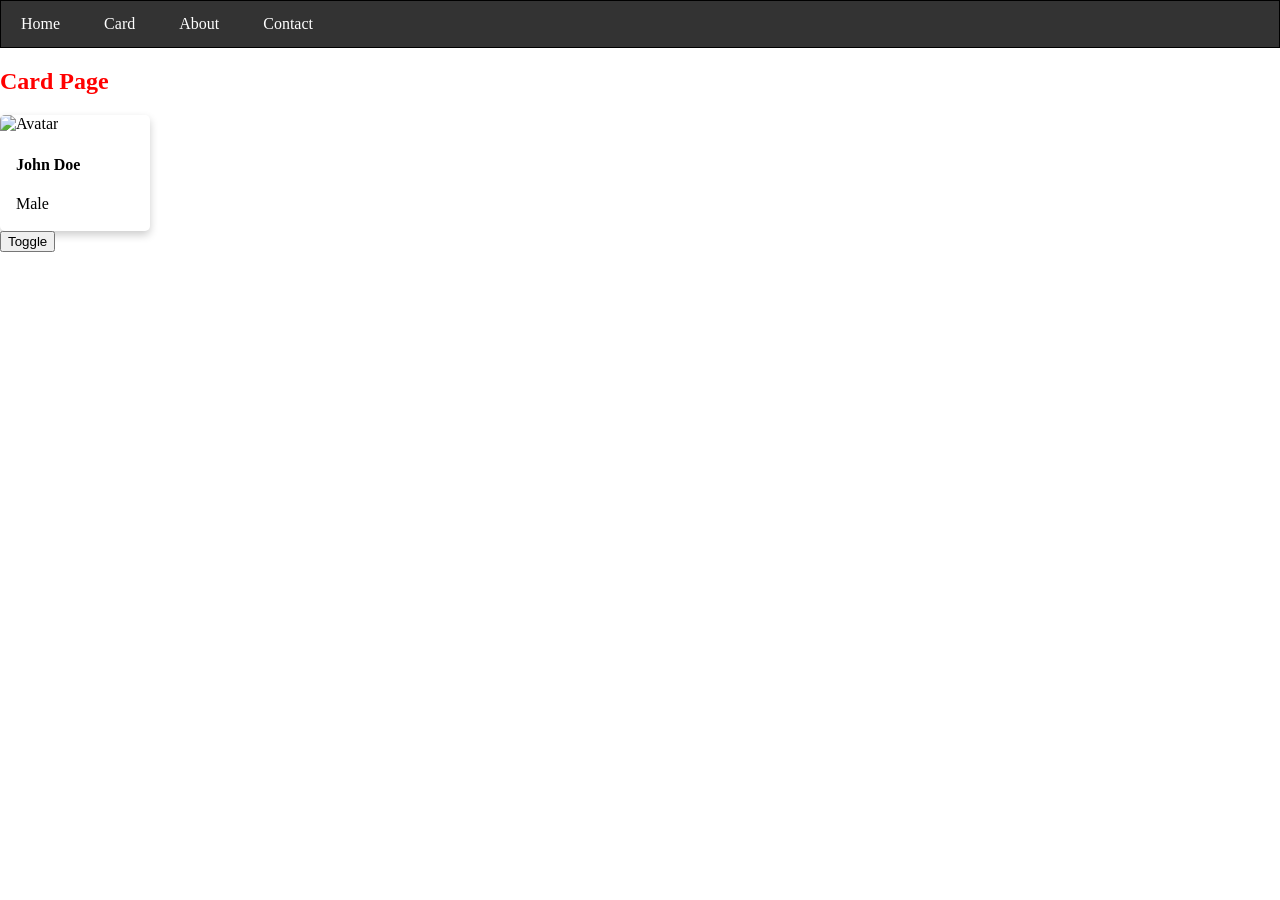
==== src/main/resources/static/card.html @ 5d09ed58 "Adding card page" ====
<!DOCTYPE html>
<html lang="en">
<head>
    <meta charset="UTF-8">
    <meta name="viewport" content="width=device-width, initial-scale=1.0">
    <title>Card - Spring Boot App</title>
    <link rel="stylesheet" href="css/site.css">
    <link rel="stylesheet" href="css/card.css">
</head>
<body>
    <div class="navbar">
        <a href="/">Home</a>
        <a href="/card.html">Card</a>
        <a href="#">About</a>
        <a href="#">Contact</a>
    </div>

    <main>
        <section class="card-page">
            <h1>Card Page</h1>
            <div class="card">
                <img id="userImage" src="img/john.png" alt="Avatar" style="width:100%">
                <div class="container">
                    <h4 id="userName">
                        <b>John Doe</b>
                    </h4>
                    <p id="userGender">Male</p>
                </div>
            </div>
            <button onclick="toggleCard()">Toggle</button>
        </section>
    </main>

    <script src="js/site.js"></script>
</body>
</html>
---- src/main/resources/static/css/site.css ----
h1 {
    color: red;
}
.navbar{
    border: 1px solid black;
    background-color: #333;
}
.navbar a{
    color: white;
    padding: 14px 20px;
    text-decoration: none;
    display: inline-block;
}
.navbar a:hover{
    background-color: #ddd;
    color: black
    padding: 10px;
}
body{
    margin:0px;
    padding:0px;
}
---- src/main/resources/static/css/card.css ----
.card {
    box-shadow: 0 4px 8px 0 rgba(0,0,0,0.2);
    transition: 0.3s;
    width: 150px;
    border-radius: 5px;
    overflow: hidden;
}

.card:hover {
    box-shadow: 0 8px 16px 0 rgba(0,0,0,0.2);
}

.container {
    padding: 2px 16px;
}
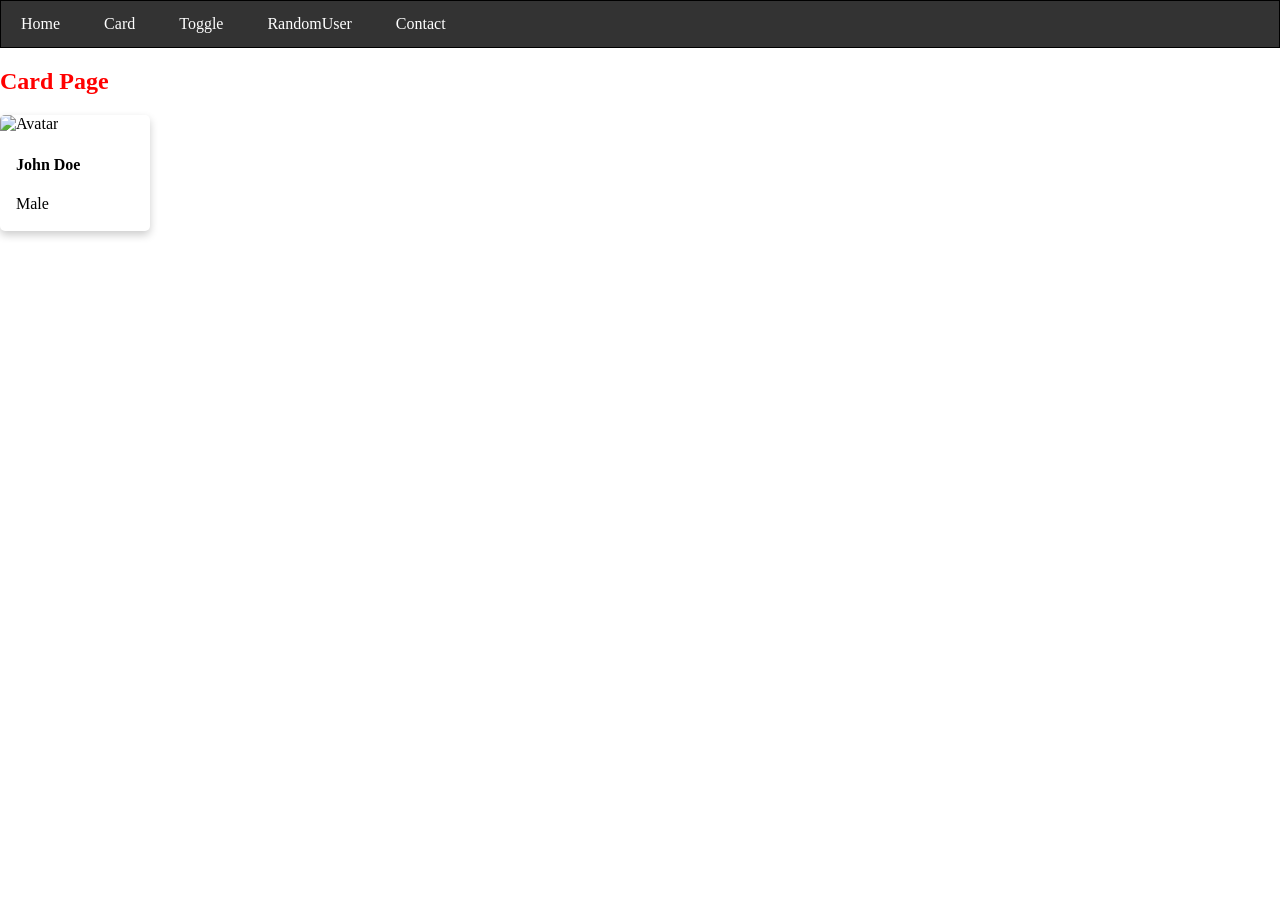
==== commit 0d02a528: "Fetching Random user data from API and displaying on the page" ====
--- a/src/main/resources/static/card.html
+++ b/src/main/resources/static/card.html
@@ -11,7 +11,8 @@
     <div class="navbar">
         <a href="/">Home</a>
         <a href="/card.html">Card</a>
-        <a href="#">About</a>
+        <a href="/toggle.html">Toggle</a>
+        <a href="/randomuser.html">RandomUser</a>
         <a href="#">Contact</a>
     </div>
 
@@ -27,7 +28,7 @@
                     <p id="userGender">Male</p>
                 </div>
             </div>
-            <button onclick="toggleCard()">Toggle</button>
+           
         </section>
     </main>
 
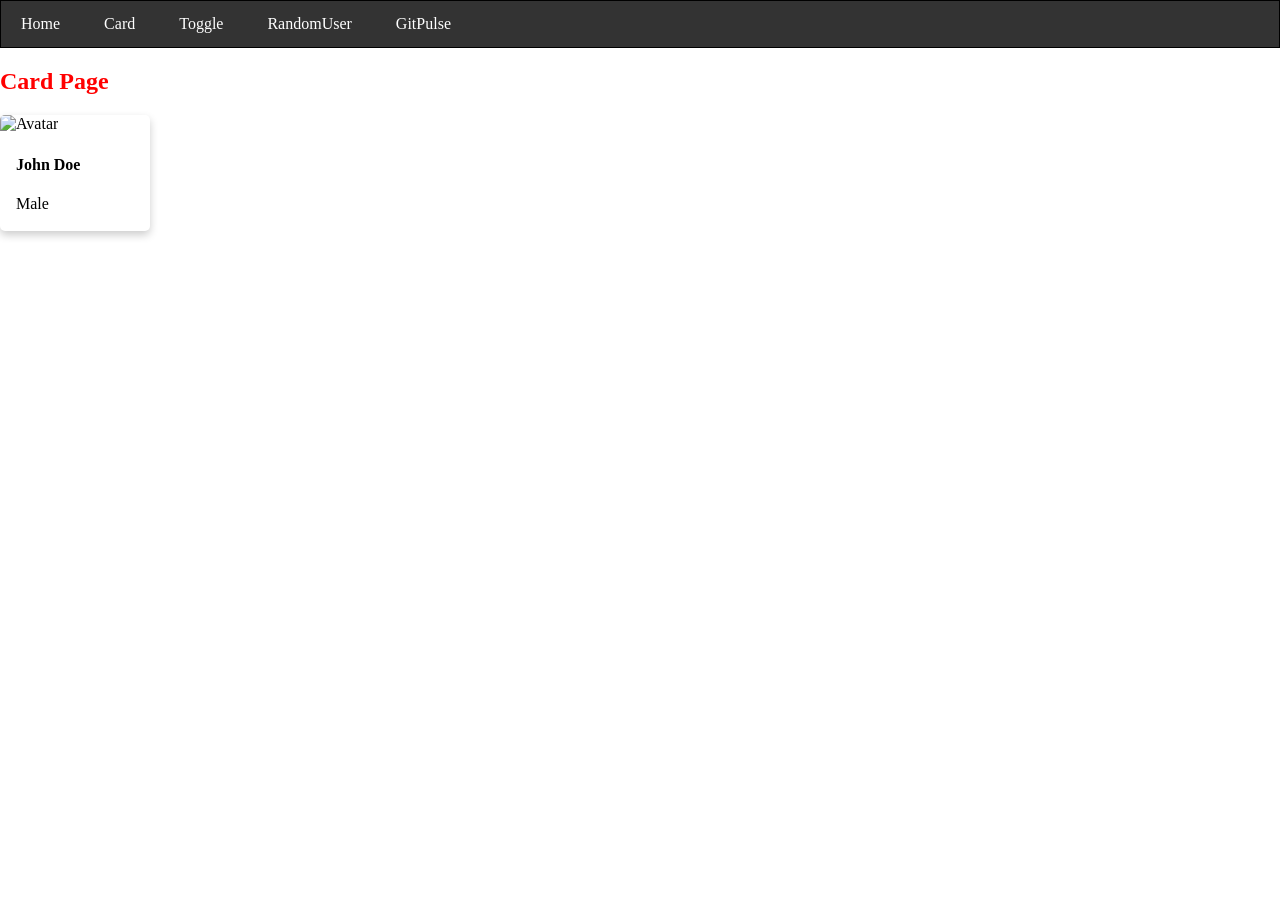
==== commit 0ce88da1: "Adding Git Pulse page and link to it from the navigation menu in index.html, card.html, toggle.html," ====
--- a/src/main/resources/static/card.html
+++ b/src/main/resources/static/card.html
@@ -13,7 +13,7 @@
         <a href="/card.html">Card</a>
         <a href="/toggle.html">Toggle</a>
         <a href="/randomuser.html">RandomUser</a>
-        <a href="#">Contact</a>
+        <a href="/gitpulse.html">GitPulse</a>
     </div>
 
     <main>
